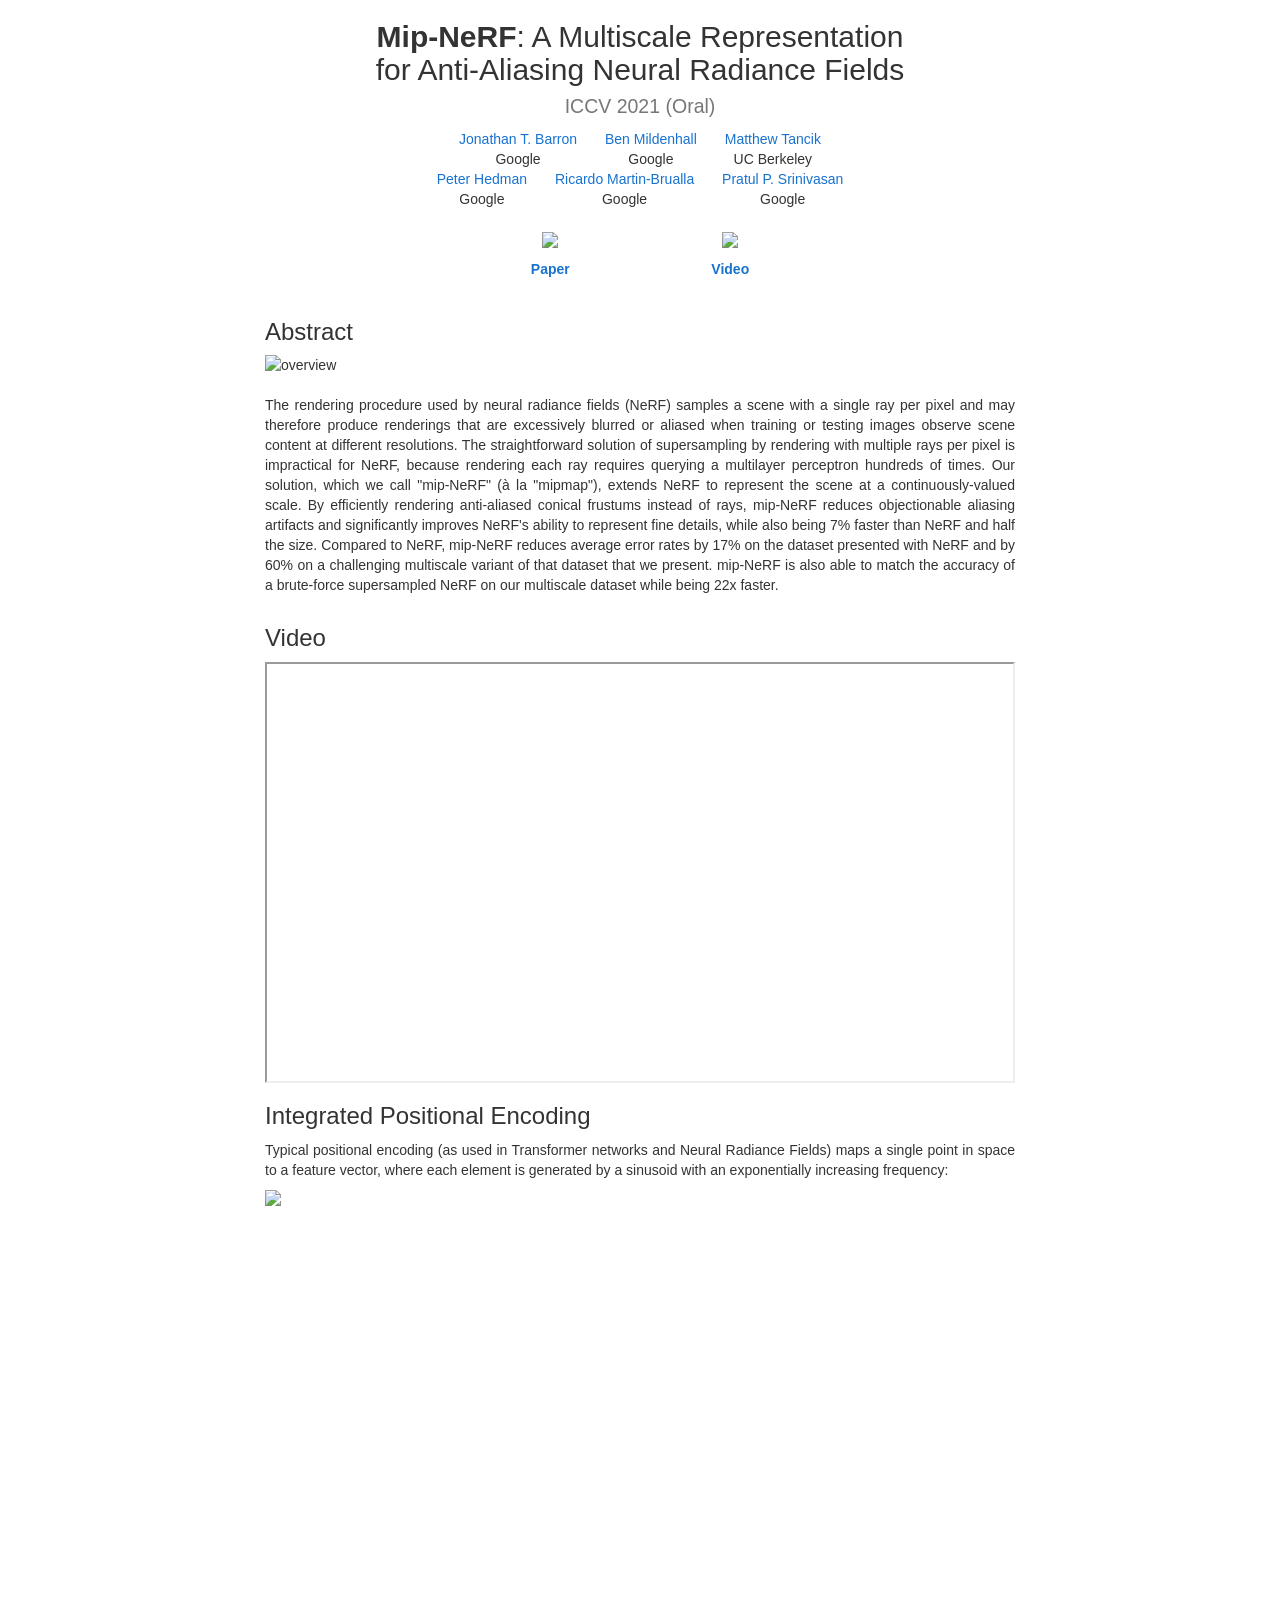
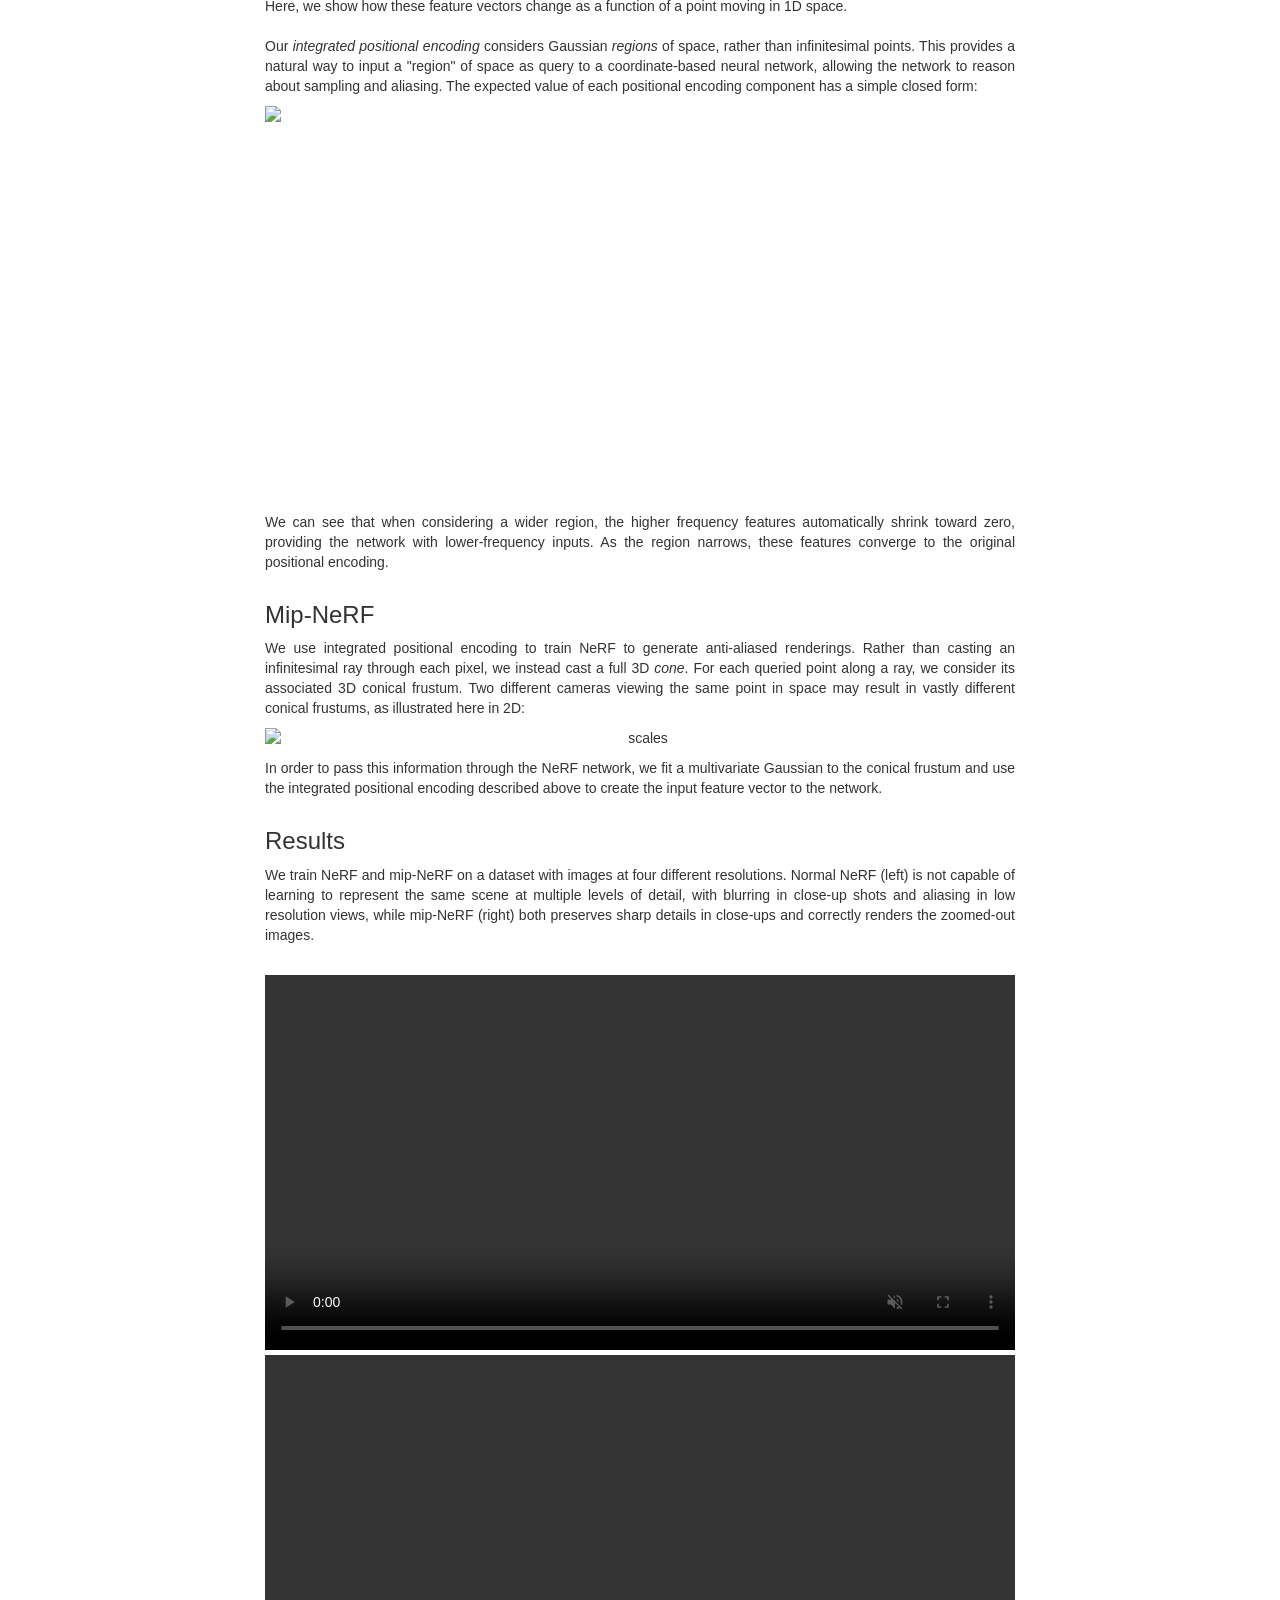
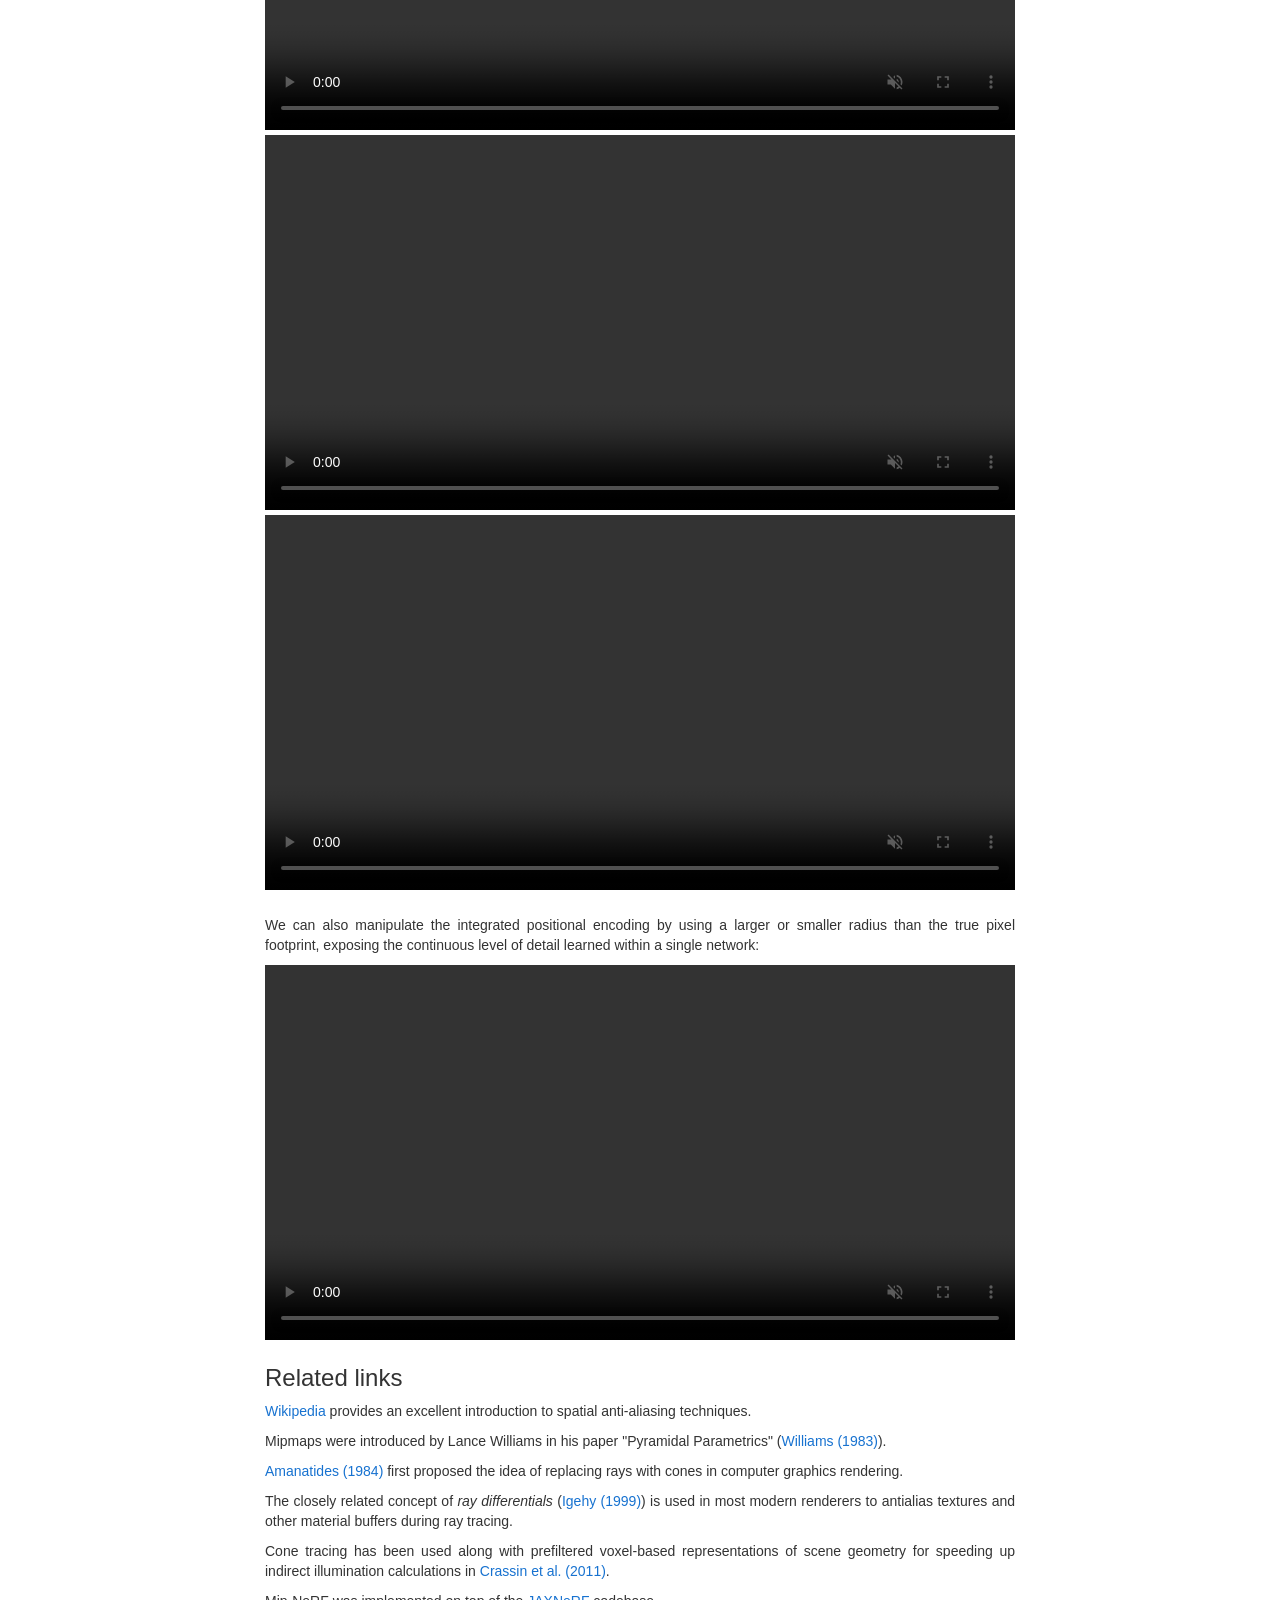
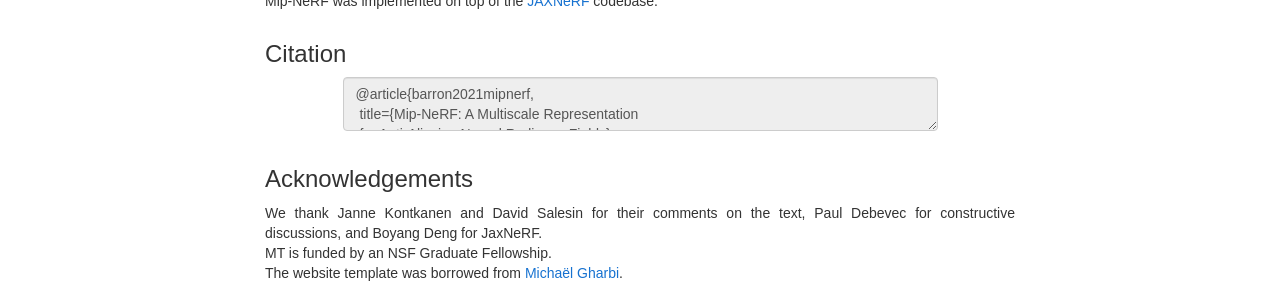
==== mipnerf/index.html @ ac48ce2c "feat: clean up" ====
<!DOCTYPE html>
<html>

<head lang="en">
 <meta charset="UTF-8">
 <meta http-equiv="x-ua-compatible" content="ie=edge">

 <title>mip-NeRF</title>

 <meta name="description" content="">
 <meta name="viewport" content="width=device-width, initial-scale=1">

 <!-- <base href="/"> -->

 <!--FACEBOOK-->
 <meta property="og:image" content="https://jonbarron.info/mipnerf/img/rays_square.png">
 <meta property="og:image:type" content="image/png">
 <meta property="og:image:width" content="682">
 <meta property="og:image:height" content="682">
 <meta property="og:type" content="website" />
 <meta property="og:url" content="https://jonbarron.info/mipnerf/"/>
 <meta property="og:title" content="mip-NeRF" />
 <meta property="og:description" content="Project page for Mip-NeRF: A Multiscale Representation for Anti-Aliasing Neural Radiance Fields." />

 <!--TWITTER-->
 <meta name="twitter:card" content="summary_large_image" />
 <meta name="twitter:title" content="mip-NeRF" />
 <meta name="twitter:description" content="Project page for Mip-NeRF: A Multiscale Representation for Anti-Aliasing Neural Radiance Fields." />
 <meta name="twitter:image" content="https://jonbarron.info/mipnerf/img/rays_square.png" />


<!-- <link rel="apple-touch-icon" href="apple-touch-icon.png"> -->
 <!-- <link rel="icon" type="image/png" href="img/seal_icon.png"> -->
 <!-- Place favicon.ico in the root directory -->

 <link rel="stylesheet" href="https://maxcdn.bootstrapcdn.com/bootstrap/3.3.5/css/bootstrap.min.css">
 <link rel="stylesheet" href="https://maxcdn.bootstrapcdn.com/font-awesome/4.4.0/css/font-awesome.min.css">
 <link rel="stylesheet" href="https://cdnjs.cloudflare.com/ajax/libs/codemirror/5.8.0/codemirror.min.css">
 <link rel="stylesheet" href="css/app.css">

 <link rel="stylesheet" href="css/bootstrap.min.css">

 <script src="https://ajax.googleapis.com/ajax/libs/jquery/1.11.3/jquery.min.js"></script>
 <script src="https://maxcdn.bootstrapcdn.com/bootstrap/3.3.5/js/bootstrap.min.js"></script>
 <script src="https://cdnjs.cloudflare.com/ajax/libs/codemirror/5.8.0/codemirror.min.js"></script>
 <script src="https://cdnjs.cloudflare.com/ajax/libs/clipboard.js/1.5.3/clipboard.min.js"></script>
 
 <script src="js/app.js"></script>
</head>

<body>
 <div class="container" id="main">
 <div class="row">
 <h2 class="col-md-12 text-center">
 <b>Mip-NeRF</b>: A Multiscale Representation <br> for Anti-Aliasing Neural Radiance Fields</br> 
 <small>
 ICCV 2021 (Oral)
 </small>
 </h2>
 </div>
 <div class="row">
 <div class="col-md-12 text-center">
 <ul class="list-inline">
 <li>
 <a href="https://jonbarron.info/">
 Jonathan T. Barron
 </a>
 </br>Google
 </li>
 <li>
 <a href="http://bmild.github.io/">
 Ben Mildenhall
 </a>
 </br>Google
 </li>
 <li>
 <a href="http://matthewtancik.com/">
 Matthew Tancik
 </a>
 </br>UC Berkeley
 </li><br>
 <li>
 <a href="https://phogzone.com/">
 Peter Hedman
 </a>
 </br>Google
 </li>
 <li>
 <a href="http://www.ricardomartinbrualla.com/">
 Ricardo Martin-Brualla
 </a>
 </br>Google
 </li>
 <li>
 <a href="https://pratulsrinivasan.github.io/">
 Pratul P. Srinivasan
 </a>
 </br>Google
 </li>
 </ul>
 </div>
 </div>


 <div class="row">
 <div class="col-md-4 col-md-offset-4 text-center">
 <ul class="nav nav-pills nav-justified">
 <li>
 <a href="https://arxiv.org/abs/2103.13415">
 <image src="img/mip_paper_image.jpg" height="60px">
 <h4><strong>Paper</strong></h4>
 </a>
 </li>
 <li>
 <a href="https://youtu.be/EpH175PY1A0">
 <image src="img/youtube_icon.png" height="60px">
 <h4><strong>Video</strong></h4>
 </a>
 </li>
 <!-- <li>
 <a href="https://github.com/">
 <image src="img/github.png" height="60px">
 <h4><strong>Code</strong></h4>
 </a>
 </li> -->
 </ul>
 </div>
 </div>



 <div class="row">
 <div class="col-md-8 col-md-offset-2">
 <h3>
 Abstract
 </h3>
 <image src="img/rays.png" class="img-responsive" alt="overview"><br>
 <p class="text-justify">
The rendering procedure used by neural radiance fields (NeRF) samples a scene with a single ray per pixel and may therefore produce renderings that are excessively blurred or aliased when training or testing images observe scene content at different resolutions. The straightforward solution of supersampling by rendering with multiple rays per pixel is impractical for NeRF, because rendering each ray requires querying a multilayer perceptron hundreds of times. Our solution, which we call "mip-NeRF" (à la "mipmap"), extends NeRF to represent the scene at a continuously-valued scale.
By efficiently rendering anti-aliased conical frustums instead of rays, mip-NeRF reduces objectionable aliasing artifacts and significantly improves NeRF's ability to represent fine details, while also being 7% faster than NeRF and half the size.
Compared to NeRF, mip-NeRF reduces average error rates by 17% on the dataset presented with NeRF and by 60% on a challenging multiscale variant of that dataset that we present. mip-NeRF is also able to match the accuracy of a brute-force supersampled NeRF on our multiscale dataset while being 22x faster.
 </p>
 </div>
 </div>



 <div class="row">
 <div class="col-md-8 col-md-offset-2">
 <h3>
 Video
 </h3>
 <div class="text-center">
 <div style="position:relative;padding-top:56.25%;">
 <iframe src="https://www.youtube.com/embed/EpH175PY1A0" allowfullscreen style="position:absolute;top:0;left:0;width:100%;height:100%;"></iframe>
 </div>
 </div>
 </div>
 </div>


 <div class="row">
 <div class="col-md-8 col-md-offset-2">
 <h3>
 Integrated Positional Encoding
 </h3>
 <p class="text-justify">
 Typical positional encoding (as used in Transformer networks and Neural Radiance Fields) maps a single point in space to a feature vector, where each element is generated by a sinusoid with an exponentially increasing frequency:
 </p>
 <p style="text-align:center;">
 <image src="img/pe_seq_eqn_pad.png" height="50px" class="img-responsive">
 </p>
 <video id="v0" width="100%" autoplay loop muted>
 <source src="img/pe_anim_horiz.mp4" type="video/mp4" />
 </video>
 <p class="text-justify">
 Here, we show how these feature vectors change as a function of a point moving in 1D space.
 <br><br>
 Our <em>integrated positional encoding</em> considers Gaussian <em>regions</em> of space, rather than infinitesimal points. This provides a natural way to input a "region" of space as query to a coordinate-based neural network, allowing the network to reason about sampling and aliasing. The expected value of each positional encoding component has a simple closed form:
 </p>
 <p style="text-align:center;">
 <image src="img/ipe_eqn_under_pad.png" height="30px" class="img-responsive">
 </p>
 <video id="v0" width="100%" autoplay loop muted>
 <source src="img/ipe_anim_horiz.mp4" type="video/mp4" />
 </video>
 <p class="text-justify">
 We can see that when considering a wider region, the higher frequency features automatically shrink toward zero, providing the network with lower-frequency inputs. As the region narrows, these features converge to the original positional encoding.
 </p>
 </div>
 </div>
 


 <div class="row">
 <div class="col-md-8 col-md-offset-2">
 <h3>
 Mip-NeRF
 </h3>
 <p class="text-justify">
 We use integrated positional encoding to train NeRF to generate anti-aliased renderings. Rather than casting an infinitesimal ray through each pixel, we instead cast a full 3D <em>cone</em>. For each queried point along a ray, we consider its associated 3D conical frustum. Two different cameras viewing the same point in space may result in vastly different conical frustums, as illustrated here in 2D:
 </p>
 <p style="text-align:center;">
 <image src="img/scales_toy.png" class="img-responsive" alt="scales">
 </p>
 <p class="text-justify">
 In order to pass this information through the NeRF network, we fit a multivariate Gaussian to the conical frustum and use the integrated positional encoding described above to create the input feature vector to the network. 
 </p>
 </div>
 </div>
 


 <div class="row">
 <div class="col-md-8 col-md-offset-2">
 <h3>
 Results
 </h3>
 <p class="text-justify">
 We train NeRF and mip-NeRF on a dataset with images at four different resolutions. Normal NeRF (left) is not capable of learning to represent the same scene at multiple levels of detail, with blurring in close-up shots and aliasing in low resolution views, while mip-NeRF (right) both preserves sharp details in close-ups and correctly renders the zoomed-out images.
 </p> 
 <br>
 <video id="v0" width="100%" autoplay loop muted controls>
 <source src="img/ship_sbs_path1.mp4" type="video/mp4" />
 </video>
 <video id="v0" width="100%" autoplay loop muted controls>
 <source src="img/chair_sbs_path1.mp4" type="video/mp4" />
 </video>
 <video id="v0" width="100%" autoplay loop muted controls>
 <source src="img/lego_sbs_path1.mp4" type="video/mp4" />
 </video>
 <video id="v0" width="100%" autoplay loop muted controls>
 <source src="img/mic_sbs_path1.mp4" type="video/mp4" />
 </video>
 <br><br>
 <p class="text-justify">
 We can also manipulate the integrated positional encoding by using a larger or smaller radius than the true pixel footprint, exposing the continuous level of detail learned within a single network:
 </p> 
 <video id="v0" width="100%" autoplay loop muted controls>
 <source src="img/lego_radii_manip_slider_200p.mp4" type="video/mp4" />
 </video>
 </div>
 </div>


 <div class="row">
 <div class="col-md-8 col-md-offset-2">
 <h3>
 Related links
 </h3>
 <p class="text-justify">
 <a href="https://en.wikipedia.org/wiki/Spatial_anti-aliasing">Wikipedia</a> provides an excellent introduction to spatial anti-aliasing techniques.
 </p>
 <p class="text-justify">
 Mipmaps were introduced by Lance Williams in his paper "Pyramidal Parametrics" (<a href="https://software.intel.com/sites/default/files/m/7/2/c/p1-williams.pdf">Williams (1983)</a>).
 </p>
 <p class="text-justify">
 <a href="https://dl.acm.org/doi/abs/10.1145/964965.808589">Amanatides (1984)</a> first proposed the idea of replacing rays with cones in computer graphics rendering. 
 </p>
 <p class="text-justify">
 The closely related concept of <em>ray differentials</em> (<a href="https://graphics.stanford.edu/papers/trd/">Igehy (1999)</a>) is used in most modern renderers to antialias textures and other material buffers during ray tracing.
 </p>
 <p class="text-justify">
 Cone tracing has been used along with prefiltered voxel-based representations of scene geometry for speeding up indirect illumination calculations in <a href="https://research.nvidia.com/sites/default/files/publications/GIVoxels-pg2011-authors.pdf">Crassin et al. (2011)</a>.
 </p>
 <p class="text-justify">
 Mip-NeRF was implemented on top of the <a href="https://github.com/google-research/google-research/tree/master/jaxnerf">JAXNeRF</a> codebase.
 </p>
 </div>
 </div>
 
 
 <div class="row">
 <div class="col-md-8 col-md-offset-2">
 <h3>
 Citation
 </h3>
 <div class="form-group col-md-10 col-md-offset-1">
 <textarea id="bibtex" class="form-control" readonly>
@article{barron2021mipnerf,
 title={Mip-NeRF: A Multiscale Representation 
 for Anti-Aliasing Neural Radiance Fields},
 author={Jonathan T. Barron and Ben Mildenhall and 
 Matthew Tancik and Peter Hedman and 
 Ricardo Martin-Brualla and Pratul P. Srinivasan},
 journal={arXiv},
 year={2021}
}</textarea>
 </div>
 </div>
 </div>

 <div class="row">
 <div class="col-md-8 col-md-offset-2">
 <h3>
 Acknowledgements
 </h3>
 <p class="text-justify">
 We thank Janne Kontkanen and David Salesin for their comments on the text, Paul Debevec for constructive discussions, and Boyang Deng for JaxNeRF. 
 <br>
 MT is funded by an NSF Graduate Fellowship.
 <br>
 The website template was borrowed from <a href="http://mgharbi.com/">Michaël Gharbi</a>.
 </p>
 </div>
 </div>
 </div>
</body>
</html>
---- mipnerf/css/app.css ----
/* latin-ext */
@font-face {
 font-family: 'Lato';
 font-style: italic;
 font-weight: 400;
 src: local('Lato Italic'), local('Lato-Italic'), url(https://fonts.gstatic.com/s/lato/v15/S6u8w4BMUTPHjxsAUi-qNiXg7eU0.woff2) format('woff2');
 unicode-range: U+0100-024F, U+0259, U+1E00-1EFF, U+2020, U+20A0-20AB, U+20AD-20CF, U+2113, U+2C60-2C7F, U+A720-A7FF;
}
/* latin */
@font-face {
 font-family: 'Lato';
 font-style: italic;
 font-weight: 400;
 src: local('Lato Italic'), local('Lato-Italic'), url(https://fonts.gstatic.com/s/lato/v15/S6u8w4BMUTPHjxsAXC-qNiXg7Q.woff2) format('woff2');
 unicode-range: U+0000-00FF, U+0131, U+0152-0153, U+02BB-02BC, U+02C6, U+02DA, U+02DC, U+2000-206F, U+2074, U+20AC, U+2122, U+2191, U+2193, U+2212, U+2215, U+FEFF, U+FFFD;
}
/* latin-ext */
@font-face {
 font-family: 'Lato';
 font-style: italic;
 font-weight: 700;
 src: local('Lato Bold Italic'), local('Lato-BoldItalic'), url(https://fonts.gstatic.com/s/lato/v15/S6u_w4BMUTPHjxsI5wq_FQftx9897sxZ.woff2) format('woff2');
 unicode-range: U+0100-024F, U+0259, U+1E00-1EFF, U+2020, U+20A0-20AB, U+20AD-20CF, U+2113, U+2C60-2C7F, U+A720-A7FF;
}
/* latin */
@font-face {
 font-family: 'Lato';
 font-style: italic;
 font-weight: 700;
 src: local('Lato Bold Italic'), local('Lato-BoldItalic'), url(https://fonts.gstatic.com/s/lato/v15/S6u_w4BMUTPHjxsI5wq_Gwftx9897g.woff2) format('woff2');
 unicode-range: U+0000-00FF, U+0131, U+0152-0153, U+02BB-02BC, U+02C6, U+02DA, U+02DC, U+2000-206F, U+2074, U+20AC, U+2122, U+2191, U+2193, U+2212, U+2215, U+FEFF, U+FFFD;
}
/* latin-ext */
@font-face {
 font-family: 'Lato';
 font-style: normal;
 font-weight: 400;
 src: local('Lato Regular'), local('Lato-Regular'), url(https://fonts.gstatic.com/s/lato/v15/S6uyw4BMUTPHjxAwXiWtFCfQ7A.woff2) format('woff2');
 unicode-range: U+0100-024F, U+0259, U+1E00-1EFF, U+2020, U+20A0-20AB, U+20AD-20CF, U+2113, U+2C60-2C7F, U+A720-A7FF;
}
/* latin */
@font-face {
 font-family: 'Lato';
 font-style: normal;
 font-weight: 400;
 src: local('Lato Regular'), local('Lato-Regular'), url(https://fonts.gstatic.com/s/lato/v15/S6uyw4BMUTPHjx4wXiWtFCc.woff2) format('woff2');
 unicode-range: U+0000-00FF, U+0131, U+0152-0153, U+02BB-02BC, U+02C6, U+02DA, U+02DC, U+2000-206F, U+2074, U+20AC, U+2122, U+2191, U+2193, U+2212, U+2215, U+FEFF, U+FFFD;
}
/* latin-ext */
@font-face {
 font-family: 'Lato';
 font-style: normal;
 font-weight: 700;
 src: local('Lato Bold'), local('Lato-Bold'), url(https://fonts.gstatic.com/s/lato/v15/S6u9w4BMUTPHh6UVSwaPGQ3q5d0N7w.woff2) format('woff2');
 unicode-range: U+0100-024F, U+0259, U+1E00-1EFF, U+2020, U+20A0-20AB, U+20AD-20CF, U+2113, U+2C60-2C7F, U+A720-A7FF;
}
/* latin */
@font-face {
 font-family: 'Lato';
 font-style: normal;
 font-weight: 700;
 src: local('Lato Bold'), local('Lato-Bold'), url(https://fonts.gstatic.com/s/lato/v15/S6u9w4BMUTPHh6UVSwiPGQ3q5d0.woff2) format('woff2');
 unicode-range: U+0000-00FF, U+0131, U+0152-0153, U+02BB-02BC, U+02C6, U+02DA, U+02DC, U+2000-206F, U+2074, U+20AC, U+2122, U+2191, U+2193, U+2212, U+2215, U+FEFF, U+FFFD;
}

a {
 color: #1772d0;
 text-decoration: none;
}

a:focus,
a:hover {
 color: #f09228;
 text-decoration: none;
}

body,
td,
th,
tr,
p,
a {
 font-family: 'Lato', Verdana, Helvetica, sans-serif;
 font-size: 14px
}

strong {
 font-family: 'Lato', Verdana, Helvetica, sans-serif;
 font-size: 14px;
}

heading {
 font-family: 'Lato', Verdana, Helvetica, sans-serif;
 font-size: 22px;
}

papertitle {
 font-family: 'Lato', Verdana, Helvetica, sans-serif;
 font-size: 14px;
 font-weight: 700
}

name {
 font-family: 'Lato', Verdana, Helvetica, sans-serif;
 font-size: 32px;
}

.one {
 width: 160px;
 height: 160px;
 position: relative;
}

.two {
 width: 160px;
 height: 160px;
 position: absolute;
 transition: opacity .2s ease-in-out;
 -moz-transition: opacity .2s ease-in-out;
 -webkit-transition: opacity .2s ease-in-out;
}

.fade {
 transition: opacity .2s ease-in-out;
 -moz-transition: opacity .2s ease-in-out;
 -webkit-transition: opacity .2s ease-in-out;
}

span.highlight {
 background-color: #ffffd0;
}

.CodeMirror {
 font-size: .8em;
 height: auto;
}

.CodeMirror-scroll {
 overflow-y: hidden;
 overflow-x: auto;
}

#header_img {
 margin-top: 2em;
 margin-bottom: 1em;
}

.list-inline {
 list-style: none;
 margin-left: -0.5em;
 margin-right: -0.5em;
 padding-left: 0;
}

.list-inline > li {
 display: inline-block;
 margin-left: 0.5em;
 margin-right: 0.5em;
}
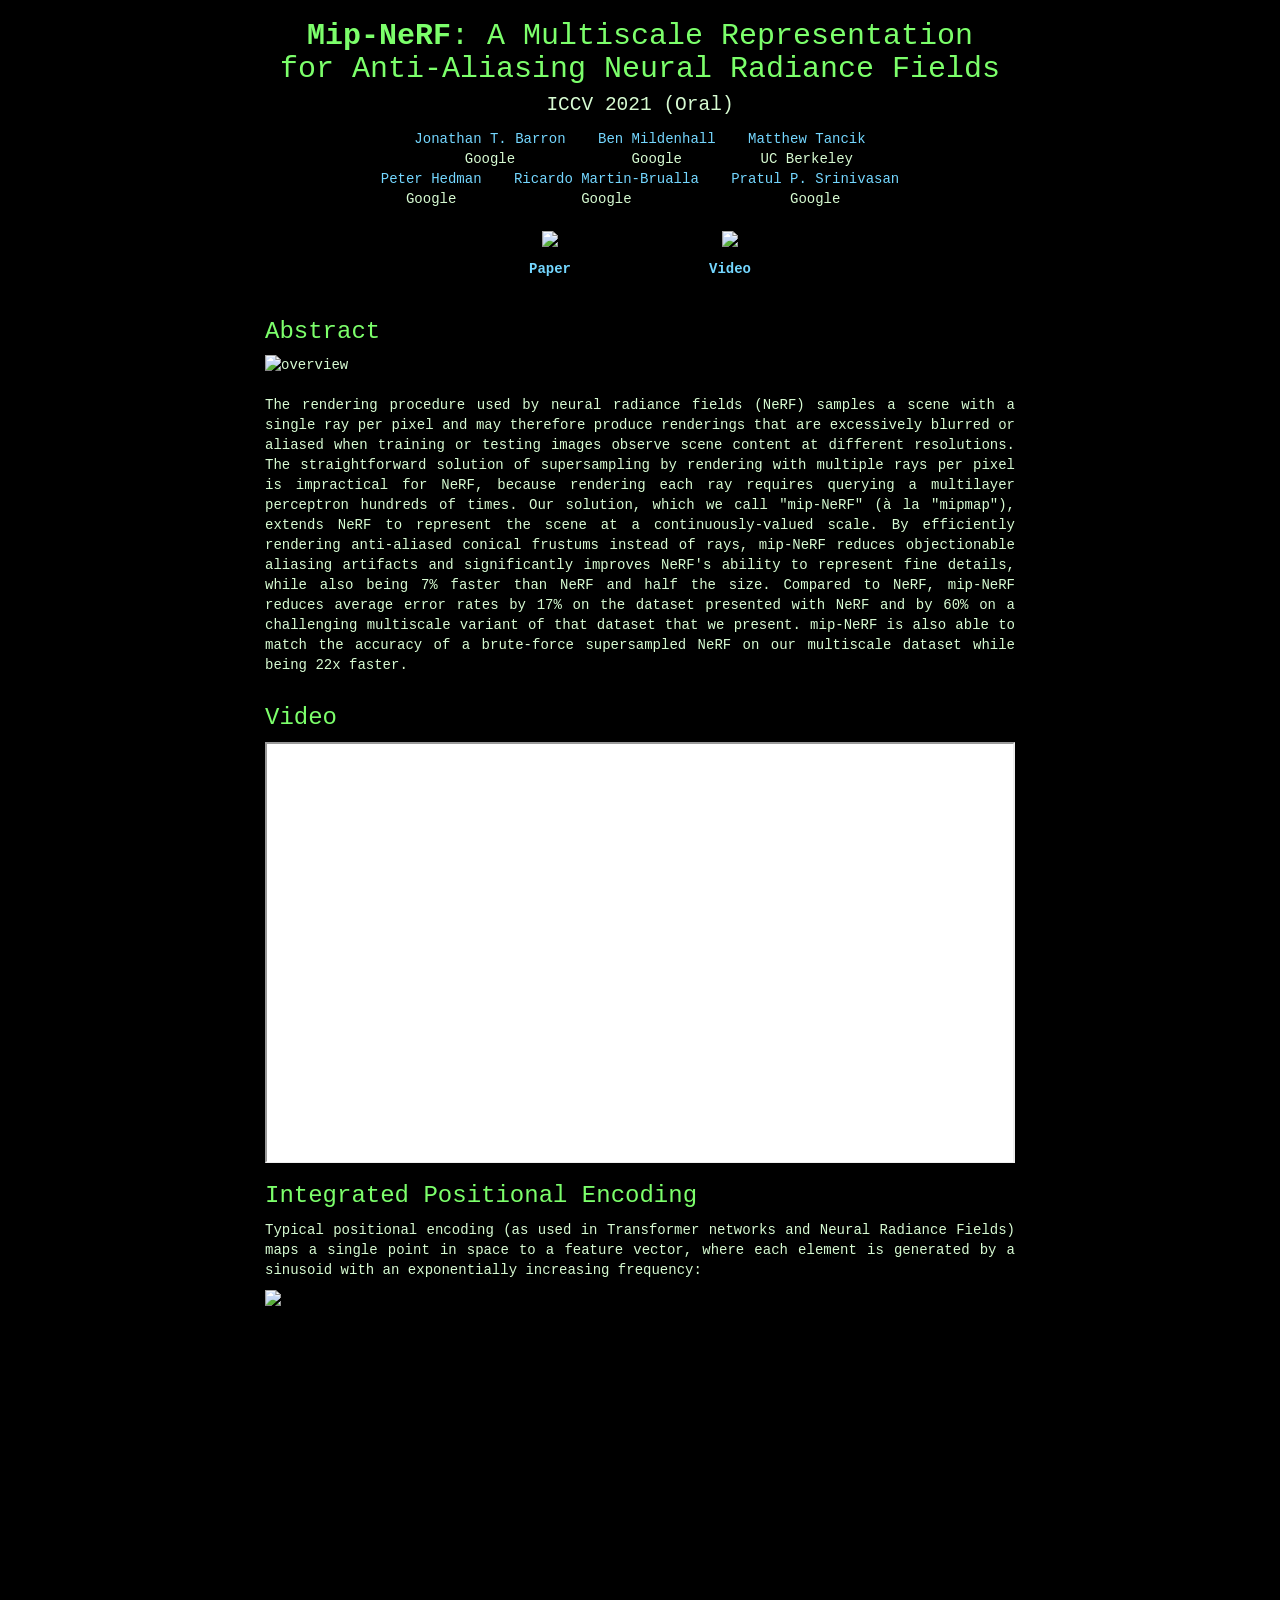
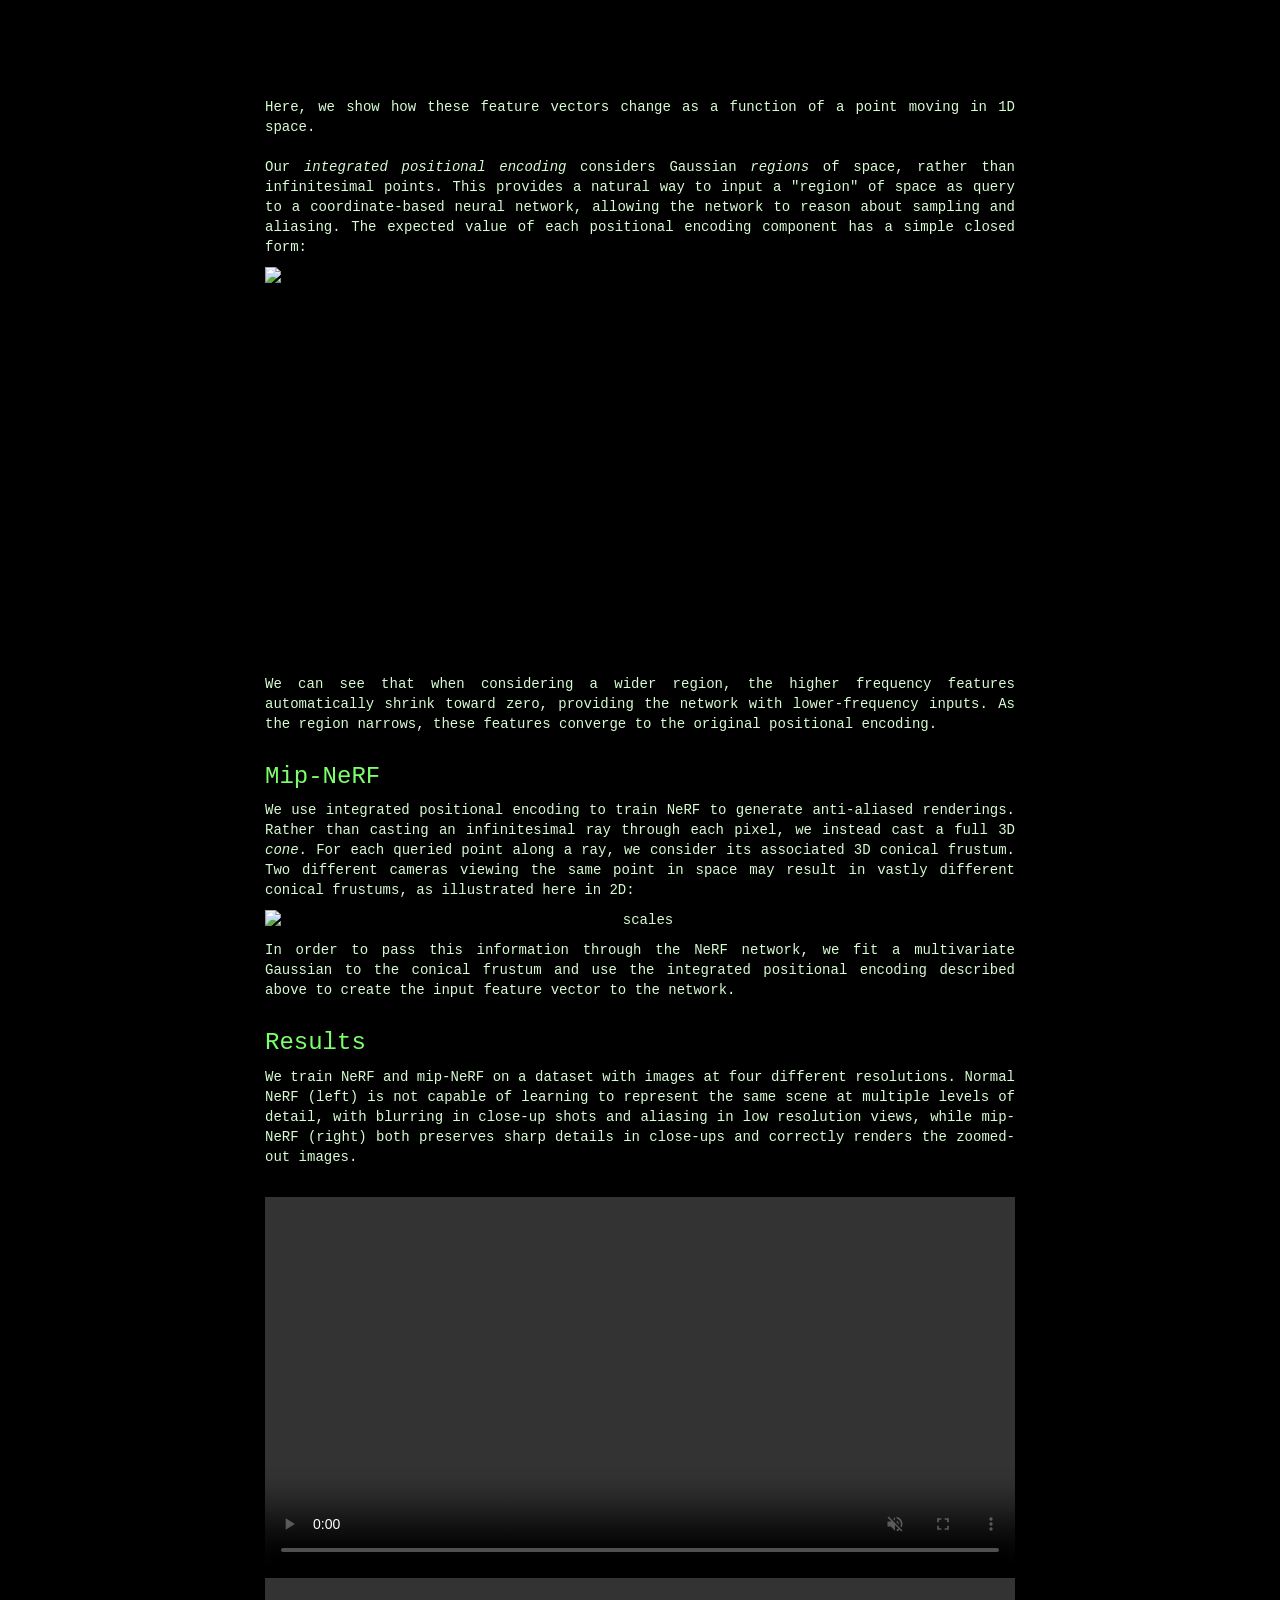
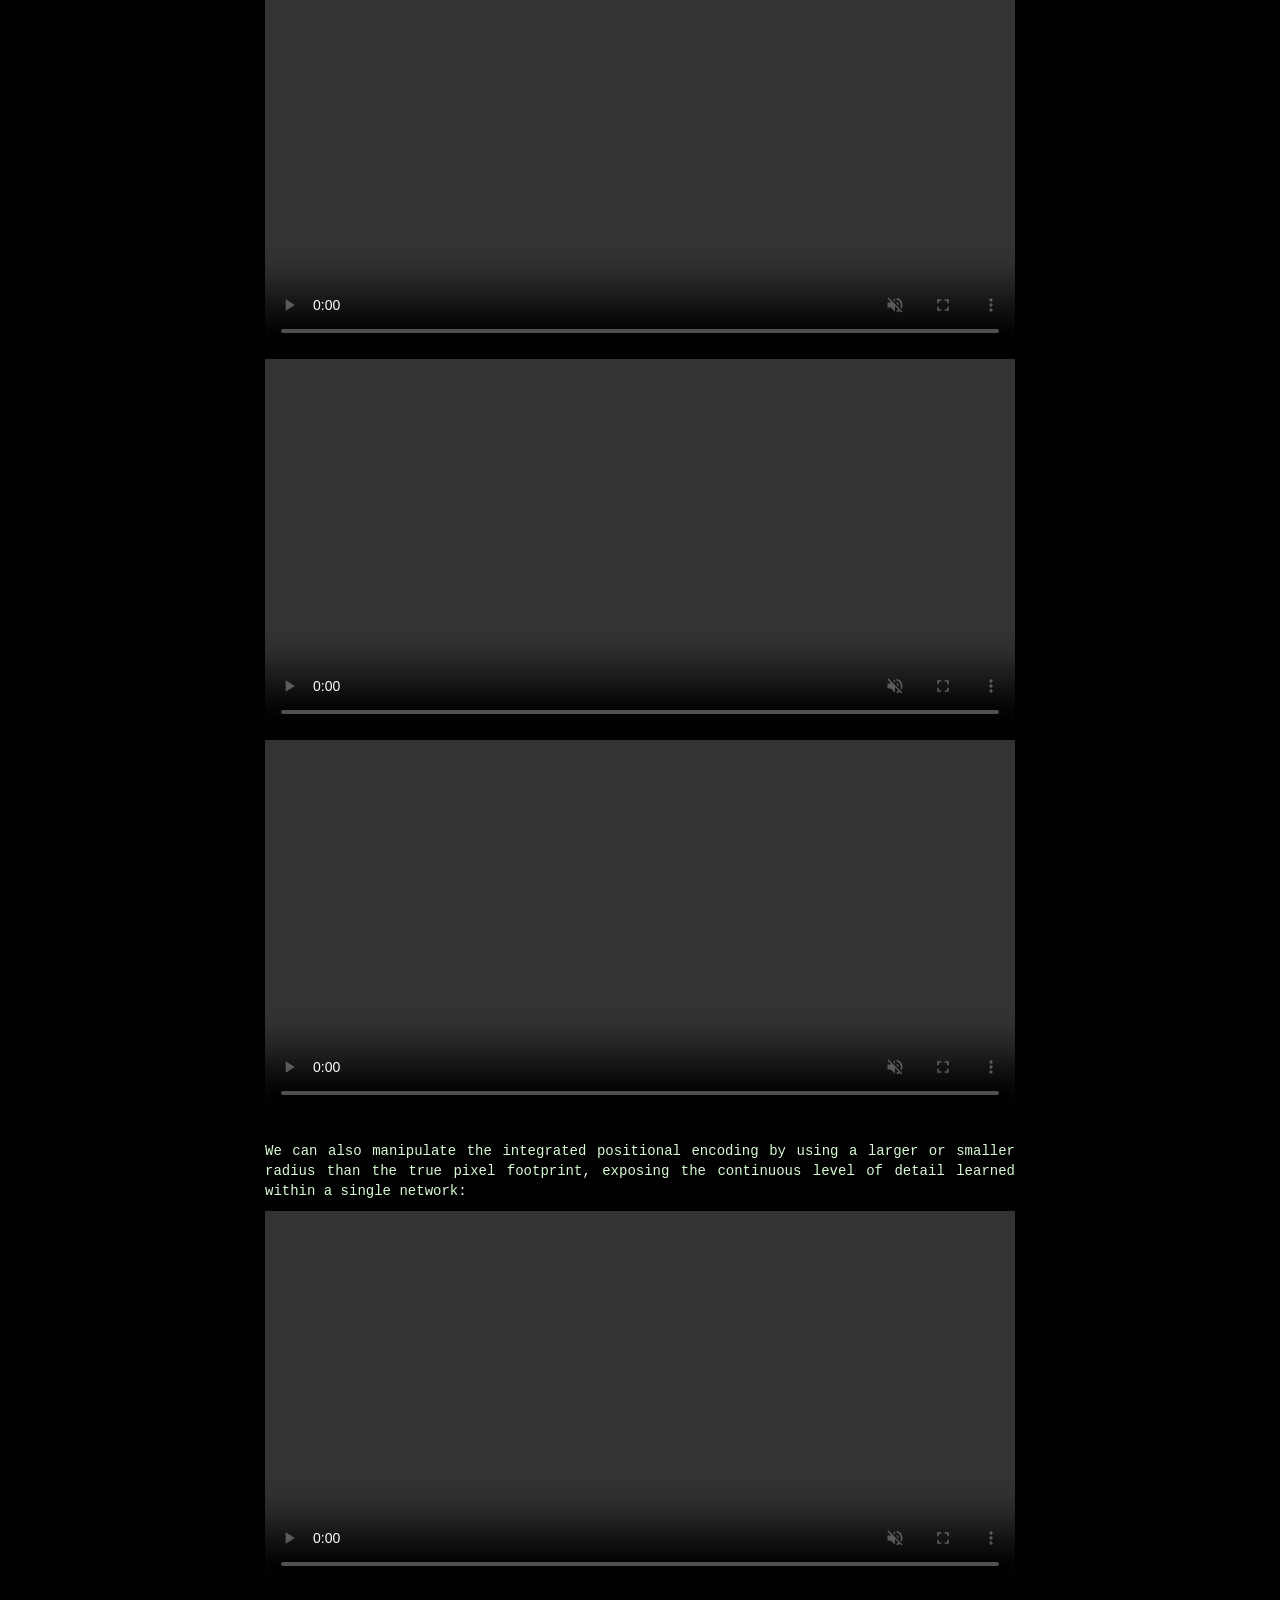
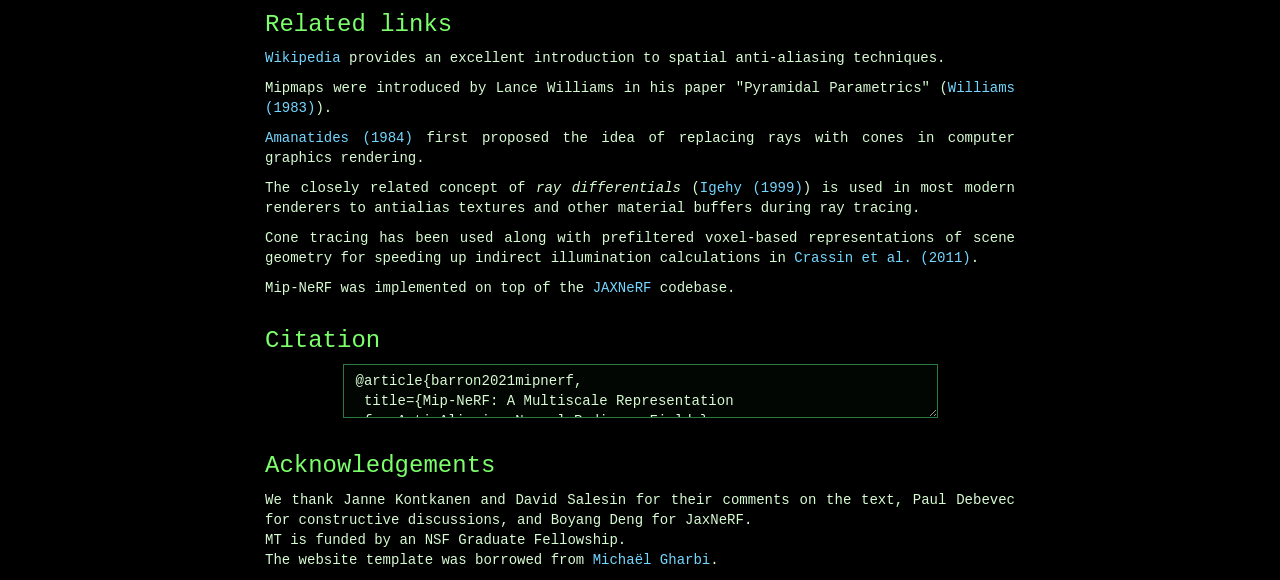
==== commit 463c87c2: "feat: site upgrade" ====
--- a/mipnerf/index.html
+++ b/mipnerf/index.html
@@ -40,6 +40,7 @@
  <link rel="stylesheet" href="css/app.css">
 
  <link rel="stylesheet" href="css/bootstrap.min.css">
+ <link rel="stylesheet" type="text/css" href="../stylesheet.css">
 
  <script src="https://ajax.googleapis.com/ajax/libs/jquery/1.11.3/jquery.min.js"></script>
  <script src="https://maxcdn.bootstrapcdn.com/bootstrap/3.3.5/js/bootstrap.min.js"></script>
--- a/stylesheet.css
+++ b/stylesheet.css
@@ -0,0 +1,354 @@
+/* latin-ext */
+@font-face {
+    font-family: 'Lato';
+    font-style: italic;
+    font-weight: 400;
+    src: local('Lato Italic'), local('Lato-Italic'), url(https://fonts.gstatic.com/s/lato/v15/S6u8w4BMUTPHjxsAUi-qNiXg7eU0.woff2) format('woff2');
+    unicode-range: U+0100-024F, U+0259, U+1E00-1EFF, U+2020, U+20A0-20AB, U+20AD-20CF, U+2113, U+2C60-2C7F, U+A720-A7FF;
+}
+
+/* latin */
+@font-face {
+    font-family: 'Lato';
+    font-style: italic;
+    font-weight: 400;
+    src: local('Lato Italic'), local('Lato-Italic'), url(https://fonts.gstatic.com/s/lato/v15/S6u8w4BMUTPHjxsAXC-qNiXg7Q.woff2) format('woff2');
+    unicode-range: U+0000-00FF, U+0131, U+0152-0153, U+02BB-02BC, U+02C6, U+02DA, U+02DC, U+2000-206F, U+2074, U+20AC, U+2122, U+2191, U+2193, U+2212, U+2215, U+FEFF, U+FFFD;
+}
+
+/* latin-ext */
+@font-face {
+    font-family: 'Lato';
+    font-style: italic;
+    font-weight: 700;
+    src: local('Lato Bold Italic'), local('Lato-BoldItalic'), url(https://fonts.gstatic.com/s/lato/v15/S6u_w4BMUTPHjxsI5wq_FQftx9897sxZ.woff2) format('woff2');
+    unicode-range: U+0100-024F, U+0259, U+1E00-1EFF, U+2020, U+20A0-20AB, U+20AD-20CF, U+2113, U+2C60-2C7F, U+A720-A7FF;
+}
+
+/* latin */
+@font-face {
+    font-family: 'Lato';
+    font-style: italic;
+    font-weight: 700;
+    src: local('Lato Bold Italic'), local('Lato-BoldItalic'), url(https://fonts.gstatic.com/s/lato/v15/S6u_w4BMUTPHjxsI5wq_Gwftx9897g.woff2) format('woff2');
+    unicode-range: U+0000-00FF, U+0131, U+0152-0153, U+02BB-02BC, U+02C6, U+02DA, U+02DC, U+2000-206F, U+2074, U+20AC, U+2122, U+2191, U+2193, U+2212, U+2215, U+FEFF, U+FFFD;
+}
+
+/* latin-ext */
+@font-face {
+    font-family: 'Lato';
+    font-style: normal;
+    font-weight: 400;
+    src: local('Lato Regular'), local('Lato-Regular'), url(https://fonts.gstatic.com/s/lato/v15/S6uyw4BMUTPHjxAwXiWtFCfQ7A.woff2) format('woff2');
+    unicode-range: U+0100-024F, U+0259, U+1E00-1EFF, U+2020, U+20A0-20AB, U+20AD-20CF, U+2113, U+2C60-2C7F, U+A720-A7FF;
+}
+
+/* latin */
+@font-face {
+    font-family: 'Lato';
+    font-style: normal;
+    font-weight: 400;
+    src: local('Lato Regular'), local('Lato-Regular'), url(https://fonts.gstatic.com/s/lato/v15/S6uyw4BMUTPHjx4wXiWtFCc.woff2) format('woff2');
+    unicode-range: U+0000-00FF, U+0131, U+0152-0153, U+02BB-02BC, U+02C6, U+02DA, U+02DC, U+2000-206F, U+2074, U+20AC, U+2122, U+2191, U+2193, U+2212, U+2215, U+FEFF, U+FFFD;
+}
+
+/* latin-ext */
+@font-face {
+    font-family: 'Lato';
+    font-style: normal;
+    font-weight: 700;
+    src: local('Lato Bold'), local('Lato-Bold'), url(https://fonts.gstatic.com/s/lato/v15/S6u9w4BMUTPHh6UVSwaPGQ3q5d0N7w.woff2) format('woff2');
+    unicode-range: U+0100-024F, U+0259, U+1E00-1EFF, U+2020, U+20A0-20AB, U+20AD-20CF, U+2113, U+2C60-2C7F, U+A720-A7FF;
+}
+
+/* latin */
+@font-face {
+    font-family: 'Lato';
+    font-style: normal;
+    font-weight: 700;
+    src: local('Lato Bold'), local('Lato-Bold'), url(https://fonts.gstatic.com/s/lato/v15/S6u9w4BMUTPHh6UVSwiPGQ3q5d0.woff2) format('woff2');
+    unicode-range: U+0000-00FF, U+0131, U+0152-0153, U+02BB-02BC, U+02C6, U+02DA, U+02DC, U+2000-206F, U+2074, U+20AC, U+2122, U+2191, U+2193, U+2212, U+2215, U+FEFF, U+FFFD;
+}
+
+a {
+    color: #1772d0;
+    text-decoration: none;
+}
+
+a:focus,
+a:hover {
+    color: #f09228;
+    text-decoration: none;
+}
+
+body,
+td,
+th,
+tr,
+p,
+a {
+    font-family: 'Lato', Verdana, Helvetica, sans-serif;
+    font-size: 14px
+}
+
+strong {
+    font-family: 'Lato', Verdana, Helvetica, sans-serif;
+    font-size: 14px;
+}
+
+heading {
+    font-family: 'Lato', Verdana, Helvetica, sans-serif;
+    font-size: 22px;
+}
+
+papertitle {
+    font-family: 'Lato', Verdana, Helvetica, sans-serif;
+    font-size: 14px;
+    font-weight: 700
+}
+
+name {
+    font-family: 'Lato', Verdana, Helvetica, sans-serif;
+    font-size: 32px;
+}
+
+.one {
+    width: 160px;
+    height: 160px;
+    position: relative;
+}
+
+.two {
+    width: 160px;
+    height: 160px;
+    position: absolute;
+    transition: opacity .2s ease-in-out;
+    -moz-transition: opacity .2s ease-in-out;
+    -webkit-transition: opacity .2s ease-in-out;
+}
+
+.fade {
+    transition: opacity .2s ease-in-out;
+    -moz-transition: opacity .2s ease-in-out;
+    -webkit-transition: opacity .2s ease-in-out;
+}
+
+span.highlight {
+    background-color: #ffffd0;
+}
+
+/* Pitch-black terminal theme */
+:root {
+    --terminal-bg: #000000;
+    --terminal-panel: #020602;
+    --terminal-panel-soft: #061006;
+    --terminal-text: #d7fbd2;
+    --terminal-muted: #7fa789;
+    --terminal-dim: #58715f;
+    --terminal-green: #7cff6b;
+    --terminal-cyan: #74d7ff;
+    --terminal-amber: #f4d35e;
+    --terminal-border: #16351e;
+    --terminal-border-strong: #2b7a3d;
+}
+
+html,
+body {
+    background: var(--terminal-bg) !important;
+    color: var(--terminal-text) !important;
+    color-scheme: dark;
+}
+
+body,
+td,
+th,
+tr,
+p,
+a,
+strong,
+heading,
+papertitle,
+name,
+button,
+input,
+select,
+textarea {
+    font-family: ui-monospace, SFMono-Regular, Menlo, Monaco, Consolas, "Liberation Mono", monospace !important;
+}
+
+body,
+main,
+article,
+section,
+nav,
+header,
+footer,
+table,
+tbody,
+thead,
+tfoot,
+tr,
+td,
+th,
+.wrapper,
+.container,
+.row {
+    background: var(--terminal-bg) !important;
+}
+
+p,
+li,
+td,
+th,
+span,
+div,
+caption,
+figcaption,
+label,
+small,
+strong,
+em {
+    color: var(--terminal-text) !important;
+}
+
+h1,
+h2,
+h3,
+h4,
+h5,
+h6,
+heading,
+name,
+papertitle {
+    color: var(--terminal-green) !important;
+    letter-spacing: 0 !important;
+}
+
+a,
+a strong,
+a span {
+    color: var(--terminal-cyan) !important;
+    border-color: var(--terminal-dim) !important;
+    text-decoration: none !important;
+}
+
+a:focus,
+a:hover,
+a:focus strong,
+a:hover strong,
+a:focus span,
+a:hover span {
+    color: var(--terminal-green) !important;
+    border-color: var(--terminal-green) !important;
+}
+
+hr,
+heading,
+h2 {
+    border-color: var(--terminal-border) !important;
+}
+
+code,
+pre,
+kbd,
+samp,
+.diagram,
+.toc,
+.summary,
+.summary-box,
+.questions-box,
+.attribution,
+.callout,
+.tag,
+.CodeMirror,
+.well,
+.panel,
+.panel-body,
+.panel-heading,
+.modal-content,
+.popover,
+.thumbnail {
+    background: var(--terminal-panel) !important;
+    border-color: var(--terminal-border) !important;
+    box-shadow: none !important;
+    color: var(--terminal-text) !important;
+}
+
+code,
+pre,
+kbd,
+samp,
+.diagram,
+.CodeMirror {
+    color: var(--terminal-green) !important;
+}
+
+pre,
+.diagram,
+.toc,
+.summary,
+.summary-box,
+.questions-box,
+.attribution,
+.callout,
+.CodeMirror {
+    border: 1px solid var(--terminal-border) !important;
+    border-radius: 0 !important;
+}
+
+.callout,
+.attribution,
+.summary,
+.summary-box,
+.questions-box {
+    border-left-color: var(--terminal-green) !important;
+}
+
+th,
+tr:nth-child(even) td {
+    background: var(--terminal-panel-soft) !important;
+}
+
+td,
+th,
+table {
+    border-color: var(--terminal-border) !important;
+}
+
+button,
+input,
+select,
+textarea {
+    background: var(--terminal-panel) !important;
+    border: 1px solid var(--terminal-border-strong) !important;
+    border-radius: 0 !important;
+    color: var(--terminal-text) !important;
+}
+
+button:hover,
+button:focus,
+input:focus,
+select:focus,
+textarea:focus {
+    outline: 1px solid var(--terminal-green) !important;
+}
+
+.tag,
+.oss-stars,
+.subtitle,
+.byline,
+.source-note,
+.version-note,
+.footer,
+.toc h2,
+.summary h2,
+.summary-box h2,
+.questions-box h2 {
+    color: var(--terminal-muted) !important;
+}
+
+span.highlight,
+mark {
+    background: var(--terminal-panel-soft) !important;
+    color: var(--terminal-amber) !important;
+}
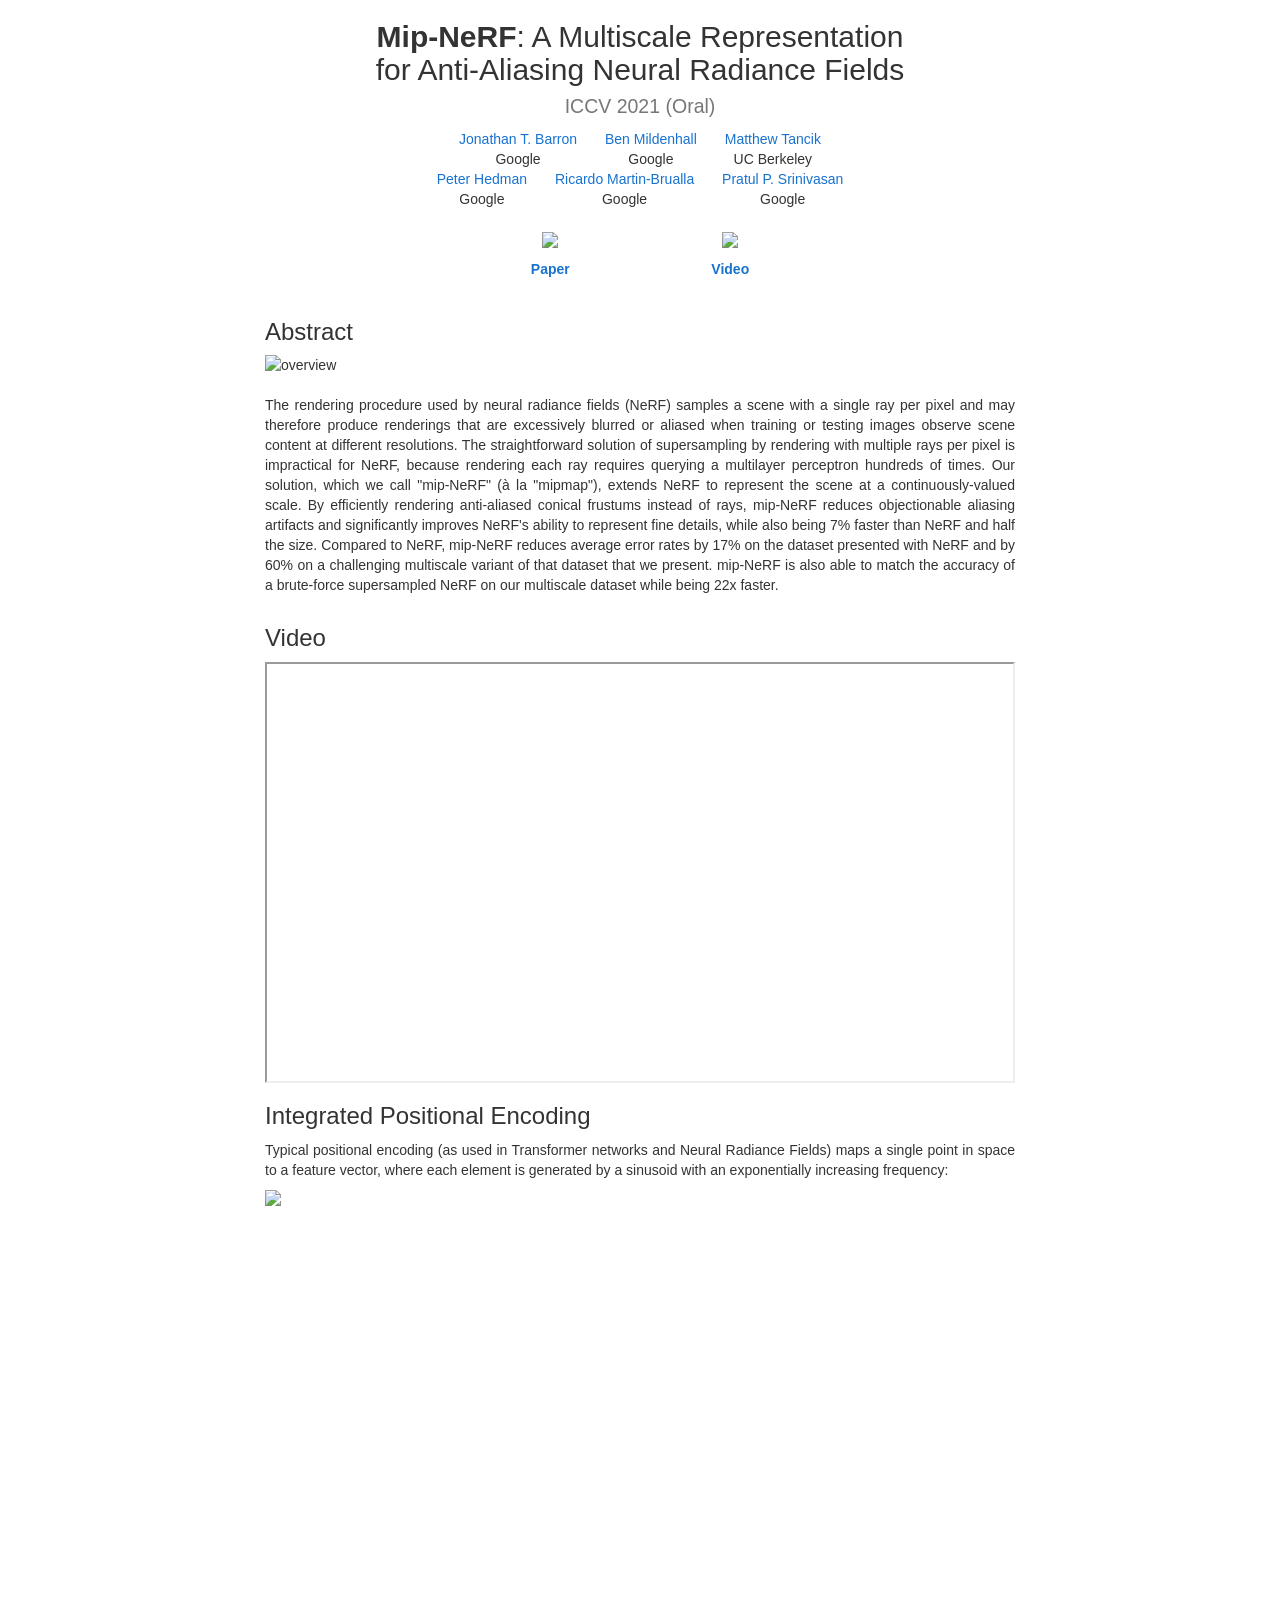
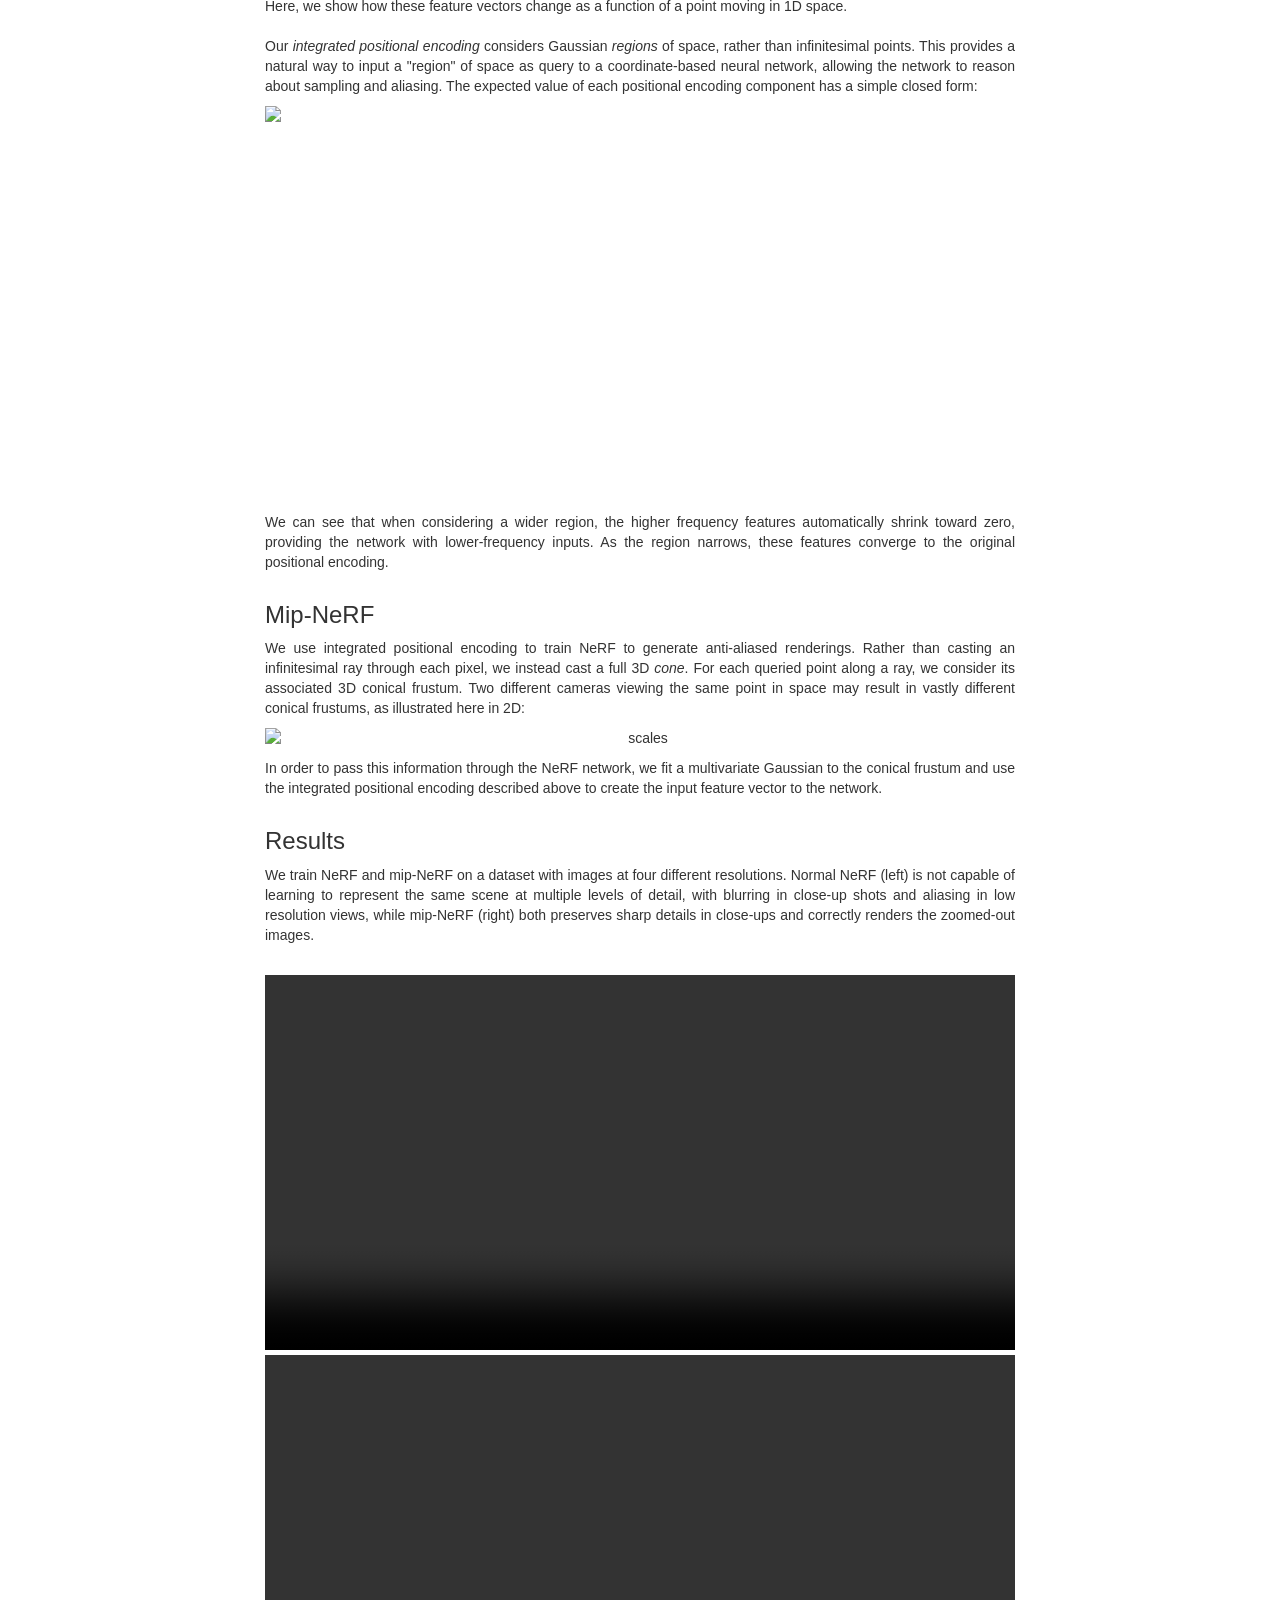
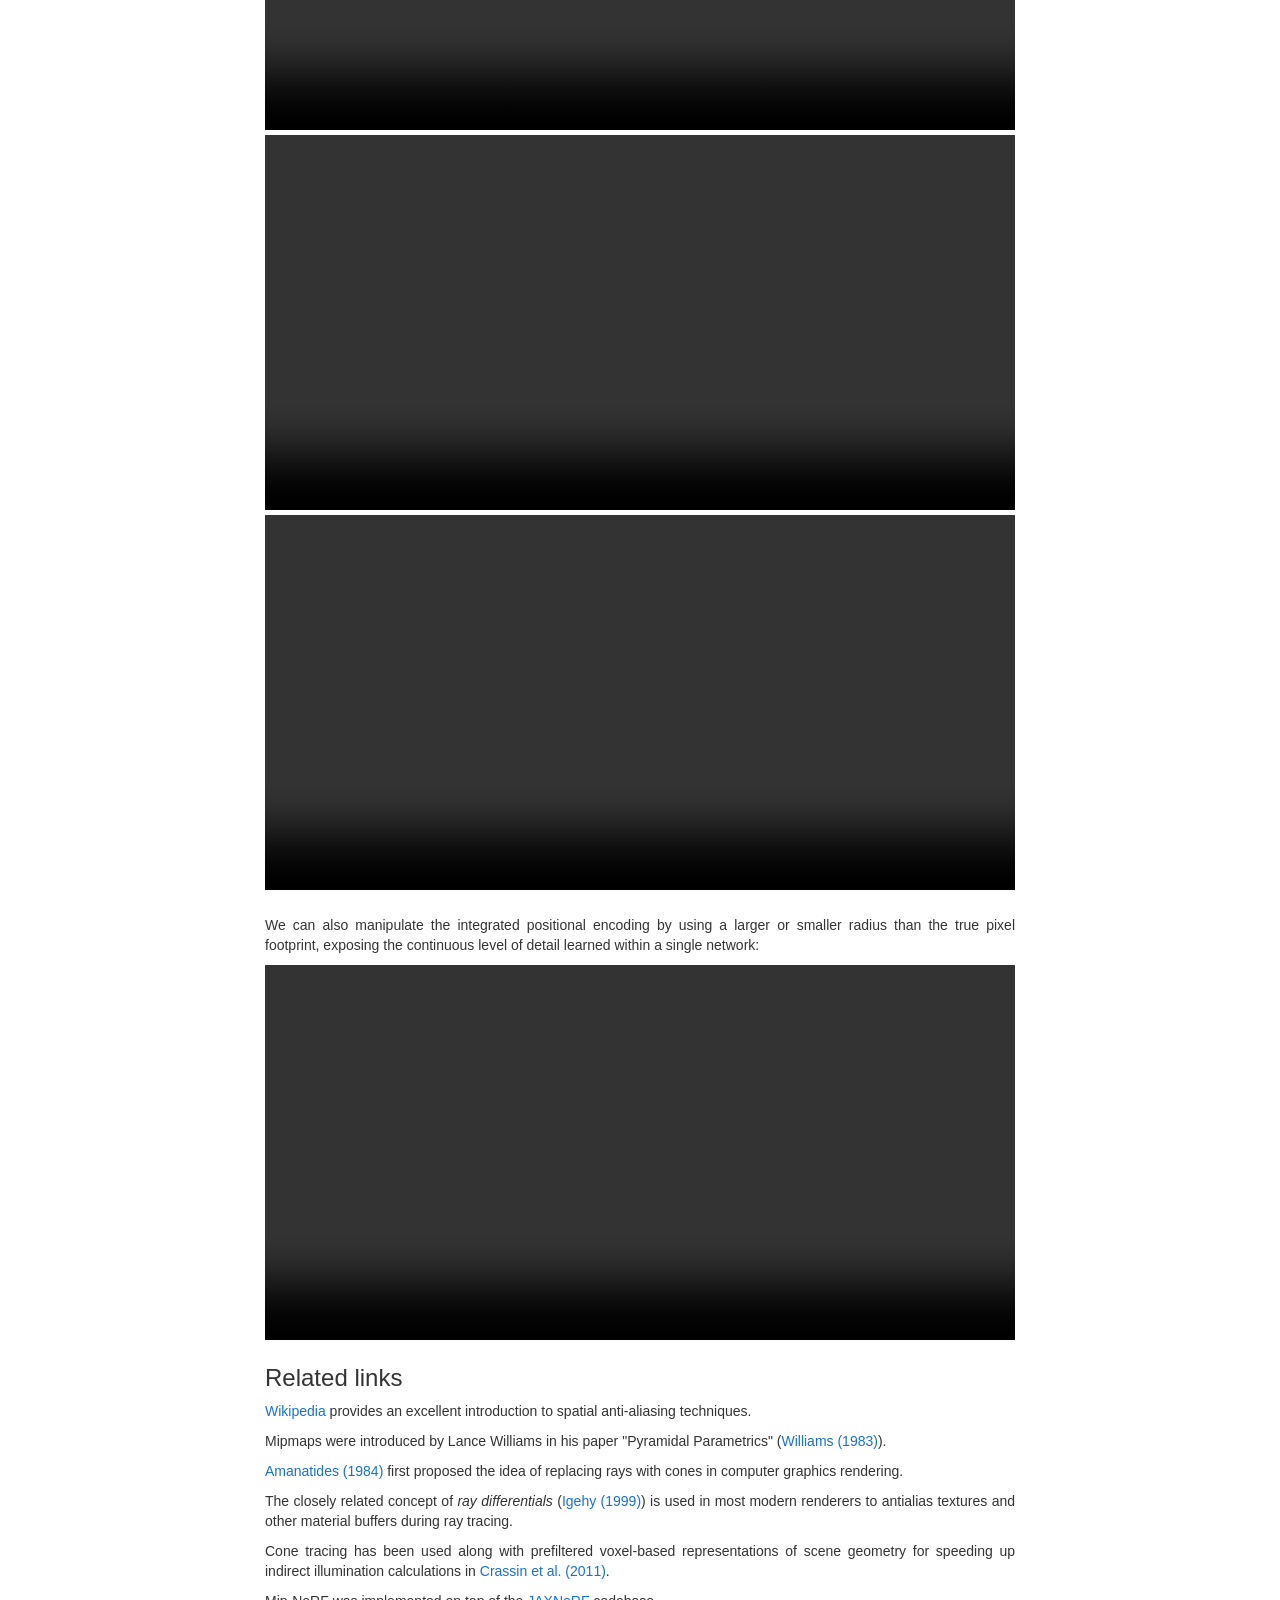
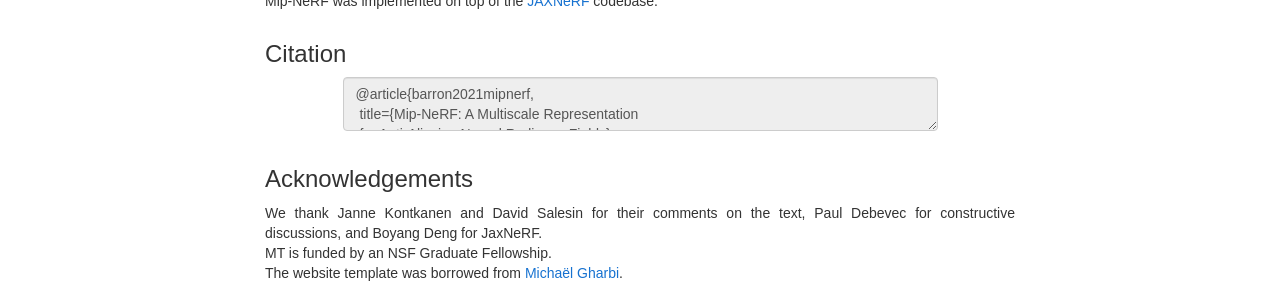
==== commit f67ca287: "feat: clean up" ====
--- a/mipnerf/index.html
+++ b/mipnerf/index.html
@@ -40,7 +40,6 @@
  <link rel="stylesheet" href="css/app.css">
 
  <link rel="stylesheet" href="css/bootstrap.min.css">
- <link rel="stylesheet" type="text/css" href="../stylesheet.css">
 
  <script src="https://ajax.googleapis.com/ajax/libs/jquery/1.11.3/jquery.min.js"></script>
  <script src="https://maxcdn.bootstrapcdn.com/bootstrap/3.3.5/js/bootstrap.min.js"></script>
